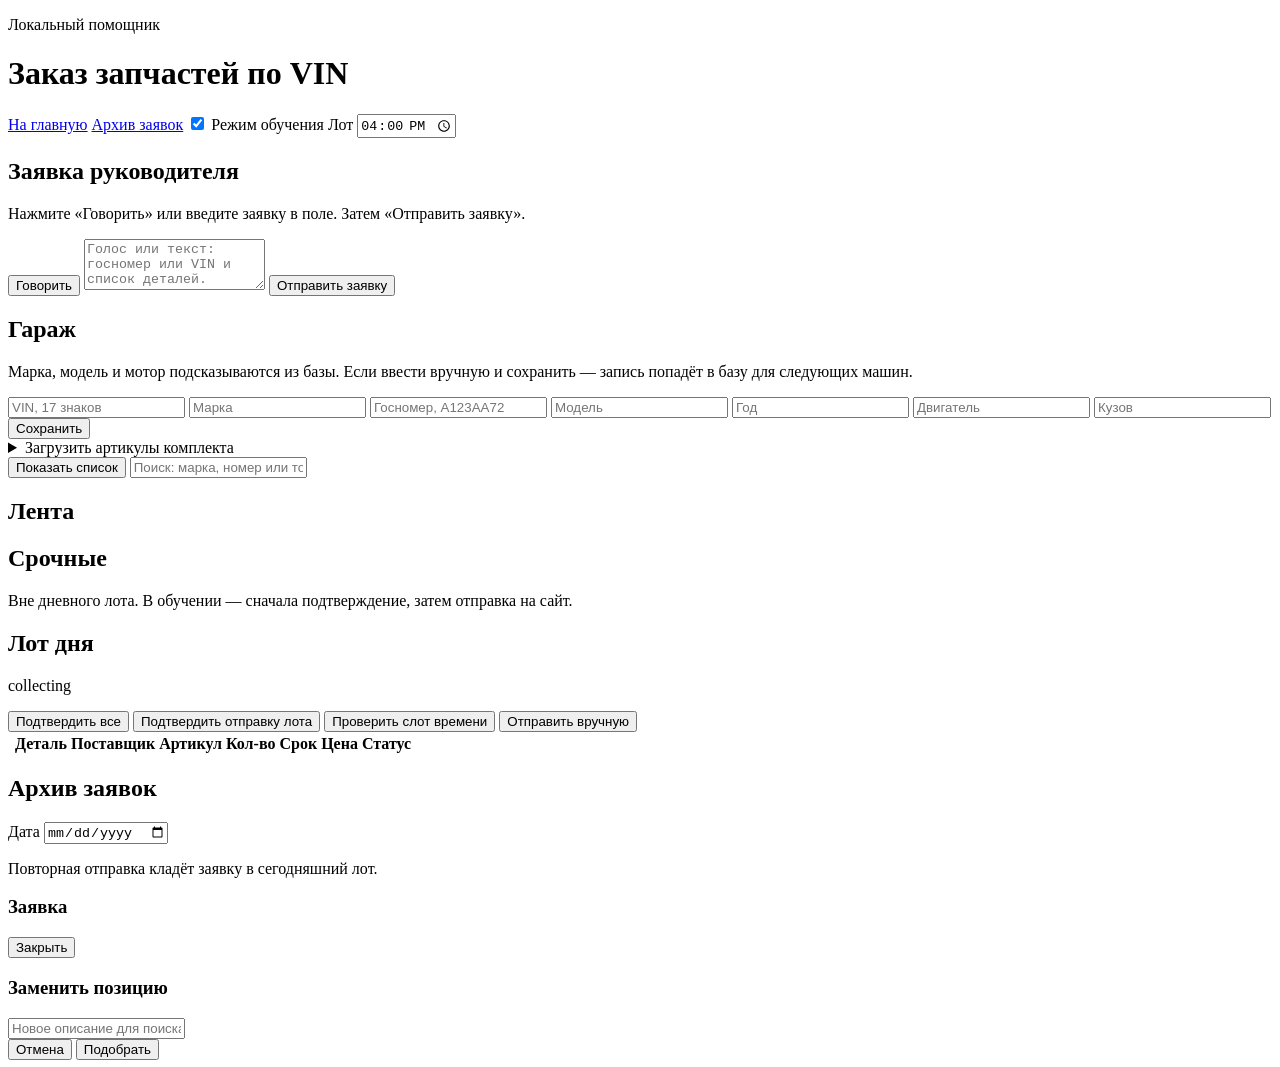
==== web/index.html @ 8ec24081 "Add files via upload" ====
<!DOCTYPE html>
<html lang="ru">
<head>
  <meta charset="UTF-8" />
  <meta name="viewport" content="width=device-width, initial-scale=1" />
  <title>Агент запчастей</title>
  <link rel="icon" href="/static/favicon.ico" sizes="any" />
  <link rel="icon" type="image/png" sizes="32x32" href="/static/favicon-32.png" />
  <link rel="apple-touch-icon" href="/static/apple-touch-icon.png" />
  <link rel="stylesheet" href="/static/styles.css?v=layout8" />
</head>
<body>
  <header class="top">
    <div>
      <p class="eyebrow">Локальный помощник</p>
      <h1>Заказ запчастей по VIN</h1>
    </div>
    <div class="top-controls">
      <a id="homeBtn" class="top-link hidden" href="/">На главную</a>
      <a id="archiveOpen" class="top-link" href="/archive">Архив заявок</a>
      <label class="switch">
        <input type="checkbox" id="trainingToggle" checked />
        <span>Режим обучения</span>
      </label>
      <label class="time">
        Лот
        <input type="time" id="sendTime" value="16:00" />
      </label>
      <div class="meta" id="supplierMeta"></div>
    </div>
  </header>

  <main id="homeMain" class="grid">
    <div class="col col-left">
    <section class="panel voice">
      <h2>Заявка руководителя</h2>
      <p class="hint">Нажмите «Говорить» или введите заявку в поле. Затем «Отправить заявку».</p>
      <button id="micBtn" class="mic" type="button">Говорить</button>
      <textarea id="liveText" class="live" rows="3" placeholder="Голос или текст: госномер или VIN и список деталей. Ctrl+Enter — отправить."></textarea>
      <button id="sendVoice" type="button" class="primary">Отправить заявку</button>
      <div id="question" class="question hidden"></div>
    </section>

    <section class="panel garage">
      <h2>Гараж</h2>
      <p class="hint">Марка, модель и мотор подсказываются из базы. Если ввести вручную и сохранить — запись попадёт в базу для следующих машин.</p>
      <div class="garage-form">
        <input id="gVin" type="text" maxlength="17" placeholder="VIN, 17 знаков" autocomplete="off" />
        <input id="gMake" type="text" list="makeList" placeholder="Марка" autocomplete="off" />
        <input id="gPlate" type="text" placeholder="Госномер, А123АА72" autocomplete="off" />
        <input id="gModel" type="text" list="modelList" placeholder="Модель" autocomplete="off" />
        <input id="gYear" type="text" list="yearList" placeholder="Год" autocomplete="off" />
        <input id="gEngine" type="text" list="engineList" placeholder="Двигатель" autocomplete="off" />
        <input id="gBody" type="text" list="bodyList" placeholder="Кузов" autocomplete="off" />
        <datalist id="makeList"></datalist>
        <datalist id="modelList"></datalist>
        <datalist id="yearList"></datalist>
        <datalist id="engineList"></datalist>
        <datalist id="bodyList"></datalist>
        <button id="gSave" type="button" class="primary">Сохранить</button>
      </div>
      <details id="kitBox" class="kit-box">
        <summary>Загрузить артикулы комплекта</summary>
        <p class="hint">Только в режиме обучения. Укажите VIN или марку/модель/мотор. Одна строка — один артикул, можно с названием.</p>
        <input id="kitName" type="text" placeholder="Название комплекта" value="Комплект ГРМ" />
        <textarea id="kitText" rows="6" placeholder="13568-22020 ремень ГРМ&#10;13505-0H010 ролик натяжной&#10;16100-63J00 помпа"></textarea>
        <button id="kitLoad" type="button" class="primary">Загрузить артикулы</button>
        <p class="hint" id="kitStatus"></p>
      </details>
      <button id="gToggle" type="button">Показать список</button>
      <input id="gSearch" class="hidden" type="text" placeholder="Поиск: марка, номер или только цифры" />
      <ul id="garageList" class="hidden"></ul>
    </section>

    <section class="panel log">
      <h2>Лента</h2>
      <ul id="eventList"></ul>
    </section>
    </div>

    <div class="col col-right">
    <section id="urgentPanel" class="panel urgent hidden">
      <h2>Срочные</h2>
      <p class="hint">Вне дневного лота. В обучении — сначала подтверждение, затем отправка на сайт.</p>
      <div id="urgentList" class="cards"></div>
    </section>

    <section class="panel lot">
      <div class="lot-head">
        <h2>Лот дня</h2>
        <span class="badge" id="lotStatus">collecting</span>
      </div>
      <p class="hint" id="lotHint"></p>
      <div class="actions">
        <button id="confirmAll" type="button">Подтвердить все</button>
        <button id="approveSend" type="button" class="primary">Подтвердить отправку лота</button>
        <button id="runDue" type="button">Проверить слот времени</button>
        <button id="manualSend" type="button">Отправить вручную</button>
      </div>
      <table id="lotTable" class="lot-table">
        <thead>
          <tr>
            <th id="lotPickHead" class="pick-col" aria-label="Выбор"></th>
            <th>Деталь</th>
            <th>Поставщик</th>
            <th>Артикул</th>
            <th>Кол-во</th>
            <th>Срок</th>
            <th>Цена</th>
            <th>Статус</th>
            <th></th>
          </tr>
        </thead>
        <tbody id="lotBody"></tbody>
      </table>
    </section>
    </div>
  </main>

  <main id="archiveMain" class="archive-page hidden">
    <section class="panel archive">
      <div class="archive-head">
        <h2>Архив заявок</h2>
        <label class="archive-bar">
          Дата
          <input type="date" id="archiveDate" />
        </label>
      </div>
      <p class="hint">Повторная отправка кладёт заявку в сегодняшний лот.</p>
      <ul id="archiveList"></ul>
    </section>
  </main>

  <div id="statusModal" class="modal hidden">
    <div class="modal-card status-card">
      <h3 id="statusTitle">Заявка</h3>
      <p class="hint" id="statusSubtitle"></p>
      <ol id="statusSteps" class="status-steps"></ol>
      <div id="statusErrors" class="status-errors hidden"></div>
      <div id="statusWarnings" class="status-warns hidden"></div>
      <div class="actions">
        <button id="statusClose" type="button" class="primary">Закрыть</button>
      </div>
    </div>
  </div>

  <div id="replaceModal" class="modal hidden">
    <div class="modal-card">
      <h3>Заменить позицию</h3>
      <input id="replaceText" type="text" placeholder="Новое описание для поиска" />
      <div class="actions">
        <button id="replaceCancel" type="button">Отмена</button>
        <button id="replaceOk" type="button" class="primary">Подобрать</button>
      </div>
    </div>
  </div>

  <script src="/static/app.js?v=launcher5"></script>
</body>
</html>
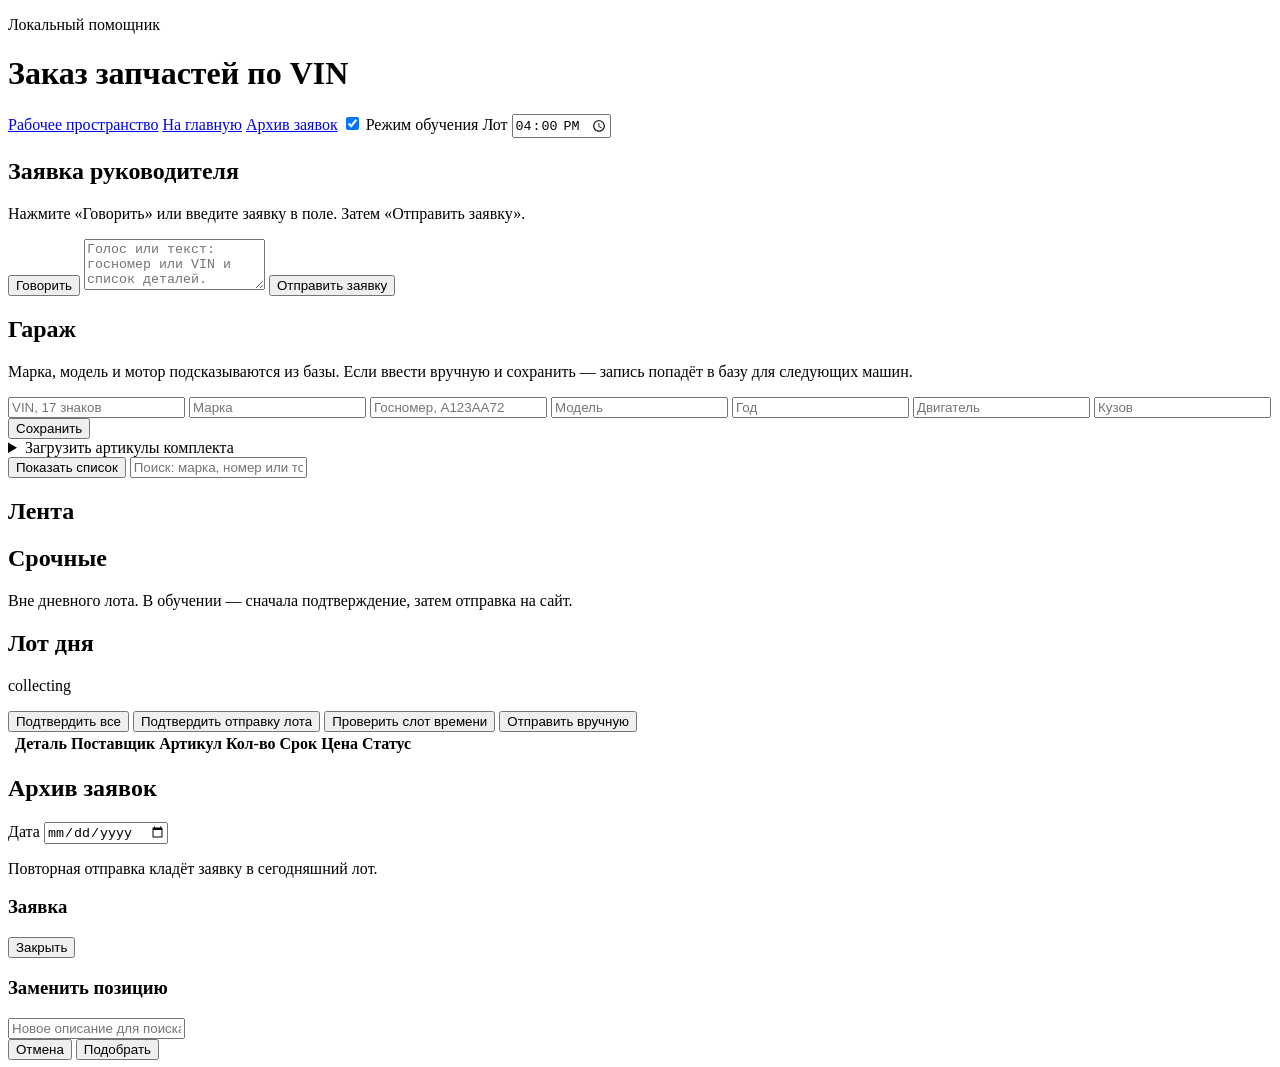
==== commit a23408be: "Modernize Autoservice workspace and provide Windows download" ====
--- a/web/index.html
+++ b/web/index.html
@@ -16,7 +16,8 @@
       <h1>Заказ запчастей по VIN</h1>
     </div>
     <div class="top-controls">
-      <a id="homeBtn" class="top-link hidden" href="/">На главную</a>
+      <a class="top-link" href="/requests">Рабочее пространство</a>
+      <a id="homeBtn" class="top-link hidden" href="/classic">На главную</a>
       <a id="archiveOpen" class="top-link" href="/archive">Архив заявок</a>
       <label class="switch">
         <input type="checkbox" id="trainingToggle" checked />
@@ -155,6 +156,6 @@
     </div>
   </div>
 
-  <script src="/static/app.js?v=launcher5"></script>
+  <script src="/static/app.js?v=workspace-launcher5"></script>
 </body>
 </html>
